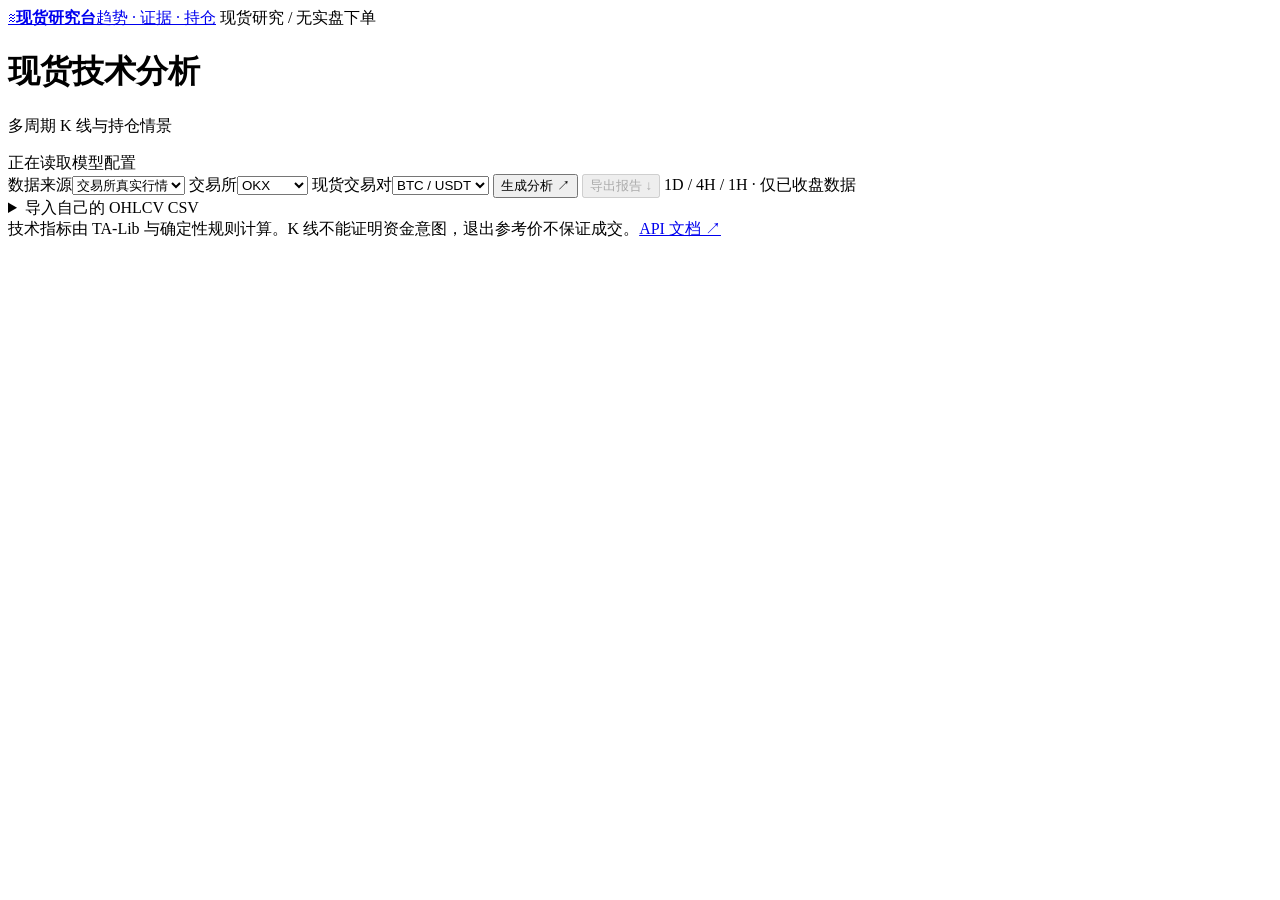
==== web/index.html @ 84965c62 "功能：交付本地研究台并接入六点二模型研判 通过 Responses 接口请求 high 推理并展示实际服务档位，研判仅引用读过的快照证据。网页支持多周期图表、持仓评估、CSV 回放与 Markdown" ====
<!doctype html>
<html lang="zh-CN">
<head>
  <meta charset="utf-8">
  <meta name="viewport" content="width=device-width,initial-scale=1">
  <meta name="color-scheme" content="light">
  <title>现货研究台 · 趋势与持仓分析</title>
  <link rel="icon" href="data:,">
  <link rel="stylesheet" href="/static/styles.css">
  <script defer src="/static/plotly.min.js"></script>
  <script defer src="/static/app.js"></script>
</head>
<body>
  <header class="app-header">
    <a href="/" class="brand"><span class="brand-mark" aria-hidden="true">≋</span><strong>现货研究台</strong><span class="brand-note">趋势 · 证据 · 持仓</span></a>
    <span class="header-note">现货研究 / 无实盘下单</span>
  </header>
  <main>
    <div class="page-heading"><div><h1>现货技术分析</h1><p>多周期 K 线与持仓情景</p></div><span id="provider-status" class="quiet">正在读取模型配置</span></div>
    <form id="analysis-form" class="toolbar">
      <label>数据来源<select id="source" name="source"><option value="live">交易所真实行情</option><option value="synthetic">合成演示数据</option></select></label>
      <label>交易所<select id="exchange" name="exchange"><option value="okx">OKX</option><option value="binance">Binance</option></select></label>
      <label>现货交易对<select id="symbol" name="symbol"><option value="BTC/USDT">BTC / USDT</option><option value="ETH/USDT">ETH / USDT</option></select></label>
      <button id="analyze-button" class="primary" type="submit">生成分析 <span aria-hidden="true">↗</span></button>
      <button id="export-button" class="secondary" type="button" disabled>导出报告 ↓</button>
      <span class="toolbar-note">1D / 4H / 1H · 仅已收盘数据</span>
    </form>
    <div id="error" class="error" role="alert" hidden></div>
    <div id="loading" class="loading" role="status" hidden><p id="loading-text">正在读取现货 K 线并计算技术证据…</p><div class="skeleton"></div><div class="skeleton short"></div></div>
    <section id="results" hidden>
      <div class="market-heading">
        <div><div class="market-name"><h2 id="market-symbol"></h2><span id="source-badge" class="badge"></span><span class="quiet">现货</span></div><div class="quote"><strong id="price"></strong><span>USDT</span><span id="price-change"></span></div></div>
        <div class="market-meta"><p id="market-time"></p><p id="market-source"></p><p id="snapshot-label" class="mono"></p></div>
      </div>
      <div id="quality-notes" class="notice" hidden></div>
      <div class="research-layout">
        <section class="chart-section" aria-label="K线图表">
          <div class="section-toolbar"><div id="timeframe-tabs" class="tabs" role="tablist" aria-label="分析周期"></div><span id="chart-time" class="quiet"></span></div>
          <div id="price-chart" class="price-chart"></div>
          <div id="momentum-chart" class="momentum-chart"></div>
          <p class="chart-caption">EMA20 / 50 / 200 · 成交量 · RSI14　|　图中价区来自所选周期已确认摆动点，时间统一为 UTC。</p>
        </section>
        <aside class="verdict-section">
          <h2>市场判断</h2><p id="market-state" class="state-title"></p><p id="market-action"></p>
          <div id="cycle-summary" class="cycle-summary"></div>
          <div class="subsection"><h3>需要同时看到的反证</h3><ul id="counter-evidence"></ul></div>
          <p class="method-note">证据强弱描述规则一致性，未经胜率校准。所有情景均需确认，当前版本未验证策略收益。</p>
        </aside>
      </div>
      <section class="evidence-section">
        <div class="section-heading"><h2>技术证据</h2><span id="evidence-timeframe" class="quiet"></span></div>
        <div class="table-scroll"><table><thead><tr><th>维度</th><th>计算事实与解读</th><th>证据引用</th></tr></thead><tbody id="evidence-table"></tbody></table></div>
      </section>
      <section class="scenario-section"><div class="section-heading"><h2>接下来，观察什么</h2><span class="quiet">条件情景 · 无虚构概率</span></div><div id="scenarios"></div></section>
      <section class="portfolio-section">
        <div class="section-heading"><h2>持仓评估 <span id="portfolio-symbol"></span></h2><span class="quiet">本次资金 = 当前币种 + 所填现金</span></div>
        <p class="section-description">填写后按当前快照计算新增上限和退出情景。以下默认风险比例仅作示例，请自行调整。</p>
        <form id="portfolio-form" class="portfolio-form">
          <label>持币数量<input name="quantity" type="number" min="0" step="any" value="0" required></label>
          <label>可卖数量<input name="available_quantity" type="number" min="0" step="any" value="0" required></label>
          <label>平均成本（可留空）<input name="average_cost" type="number" min="0.000001" step="any" placeholder="未知则不计算盈亏"></label>
          <label>可用现金 / USDT<input name="cash" type="number" min="0" step="any" value="10000" required></label>
          <label>退出参考价 / USDT<input id="exit-price" name="exit_price" type="number" min="0.000001" step="any" placeholder="填写你的失效退出价" required></label>
          <label>风险预算 / %<input name="risk_percent" type="number" min="0.01" max="10" step="any" value="1" required></label>
          <label>单币权重上限 / %<input name="max_weight_percent" type="number" min="0.01" max="100" step="any" value="30" required></label>
          <label>单边手续费 / %<input name="fee_percent" type="number" min="0" max="2" step="any" value="0.1" required></label>
          <label>单边滑点假设 / %<input name="slippage_percent" type="number" min="0" max="5" step="any" value="0.1" required></label>
          <button id="portfolio-button" class="secondary" type="submit">用当前快照评估</button>
        </form>
        <div id="portfolio-result" class="portfolio-result" aria-live="polite"><p class="quiet">尚未填写持仓。成本未知时保持未知，资金计算不包含其他资产。</p></div>
      </section>
      <section class="insight-section">
        <div class="section-heading"><h2>深度研判</h2><span class="quiet">可选模型解释 · 引用已有证据</span></div>
        <form id="insight-form"><label for="question">向分析 Agent 追问</label><div class="question-row"><input id="question" maxlength="1200" value="当前多周期有哪些矛盾？哪些确认条件会改变判断？" required><button id="insight-button" class="secondary" type="submit">分析证据 ↗</button></div></form>
        <p id="insight-status" class="quiet">模型未配置时，可完整使用上面的确定性分析。</p><div id="insight-result" aria-live="polite"></div>
      </section>
    </section>
    <details class="import-section"><summary>导入自己的 OHLCV CSV</summary><p>字段：timestamp,open,high,low,close,volume；时间为 UTC 毫秒，严格升序，30–12000 行。仅分析所选周期，历史导入始终标记回放。</p><form id="import-form"><label>周期<select id="import-timeframe"><option value="1h">1H</option><option value="4h">4H</option><option value="1d">1D</option></select></label><label>CSV文件<input id="csv-file" type="file" accept=".csv,text/csv" required></label><button class="secondary" type="submit">导入并分析</button></form></details>
    <footer>技术指标由 TA-Lib 与确定性规则计算。K 线不能证明资金意图，退出参考价不保证成交。<a href="/docs" target="_blank" rel="noopener">API 文档 ↗</a></footer>
  </main>
</body>
</html>
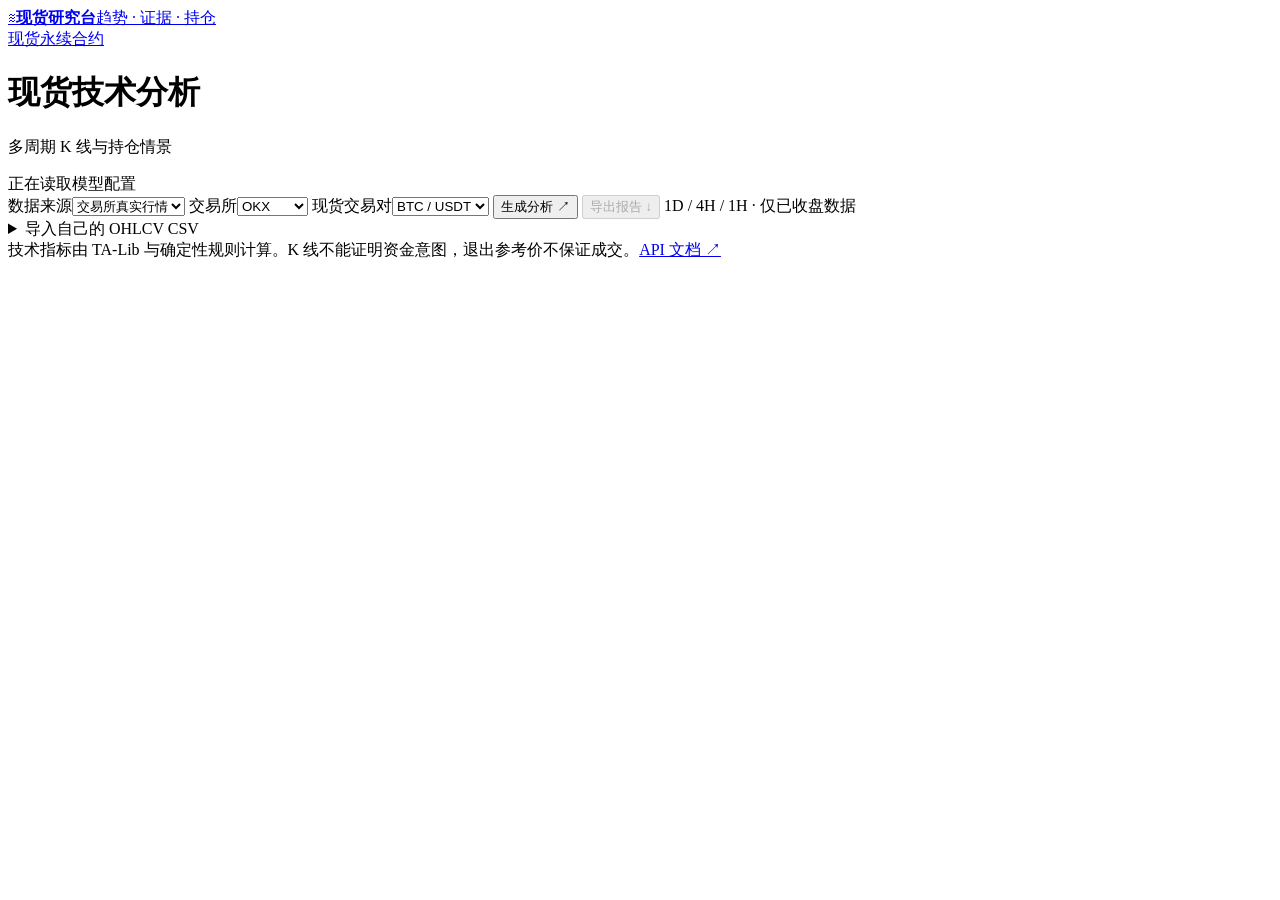
==== commit b42429f7: "功能：加入永续实时监控、模型复核与开仓信号页面 订阅 OKX 1m、15m、1H 收盘 K 线，监控标记价、盘口和资金费率。规则生成双向开仓候选，模型按 perpetual-entry skill 返" ====
--- a/web/index.html
+++ b/web/index.html
@@ -13,7 +13,7 @@
 <body>
   <header class="app-header">
     <a href="/" class="brand"><span class="brand-mark" aria-hidden="true">≋</span><strong>现货研究台</strong><span class="brand-note">趋势 · 证据 · 持仓</span></a>
-    <span class="header-note">现货研究 / 无实盘下单</span>
+    <nav class="workspace-nav" aria-label="市场"><a href="/" aria-current="page">现货</a><a href="/perpetual">永续合约</a></nav>
   </header>
   <main>
     <div class="page-heading"><div><h1>现货技术分析</h1><p>多周期 K 线与持仓情景</p></div><span id="provider-status" class="quiet">正在读取模型配置</span></div>
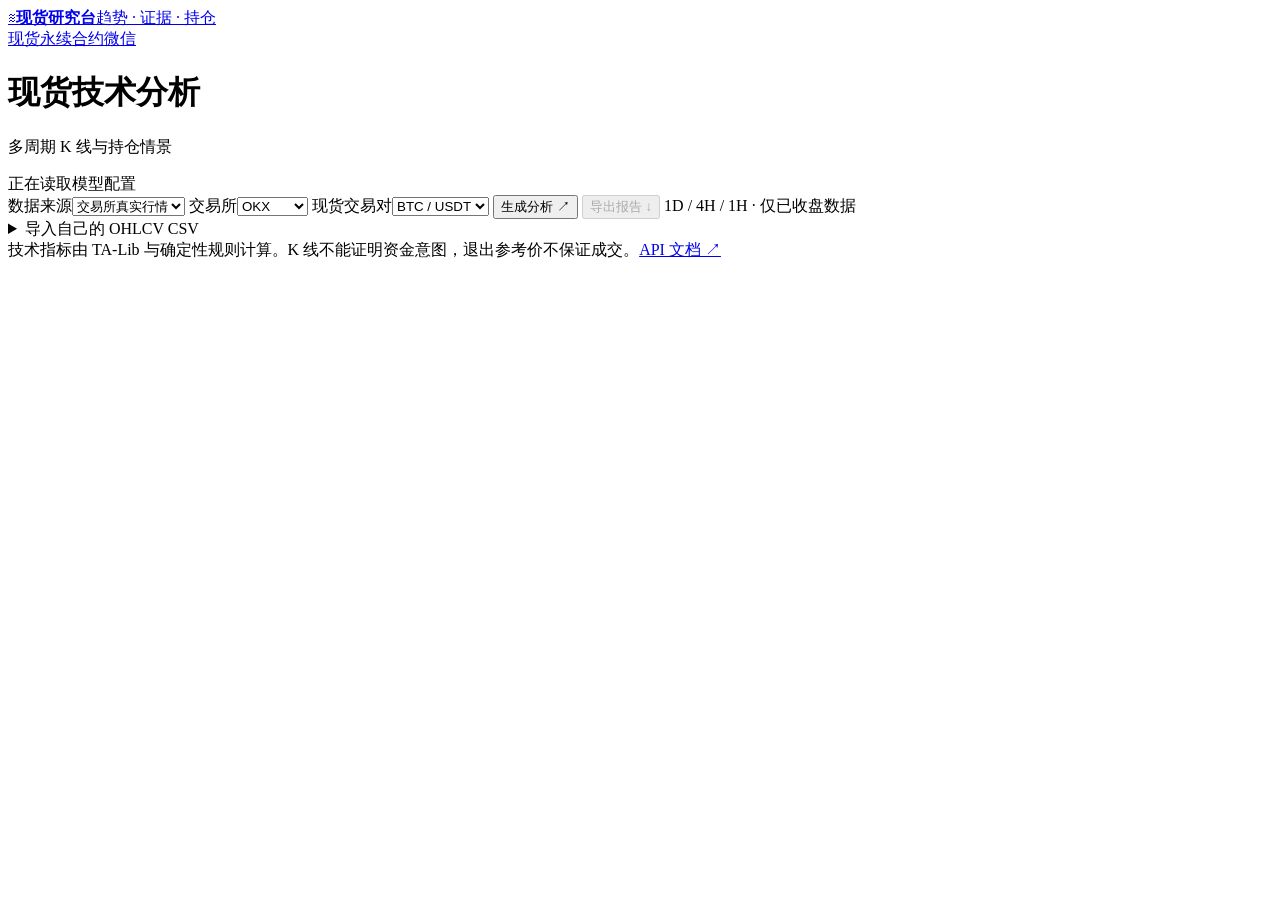
==== commit 2d43f745: "功能：升级微信通用助手并接入永续信号推送 采用独立可编辑提示词和近期对话上下文，由模型选择行情、报价、信号、监控、回测或公开网页搜索。普通对话直接作答。已确认永续信号走独立投递队列，发送前检查有效性，" ====
--- a/web/index.html
+++ b/web/index.html
@@ -13,7 +13,7 @@
 <body>
   <header class="app-header">
     <a href="/" class="brand"><span class="brand-mark" aria-hidden="true">≋</span><strong>现货研究台</strong><span class="brand-note">趋势 · 证据 · 持仓</span></a>
-    <nav class="workspace-nav" aria-label="市场"><a href="/" aria-current="page">现货</a><a href="/perpetual">永续合约</a></nav>
+    <nav class="workspace-nav" aria-label="研究台"><a href="/" aria-current="page">现货</a><a href="/perpetual">永续合约</a><a href="/wechat">微信</a></nav>
   </header>
   <main>
     <div class="page-heading"><div><h1>现货技术分析</h1><p>多周期 K 线与持仓情景</p></div><span id="provider-status" class="quiet">正在读取模型配置</span></div>
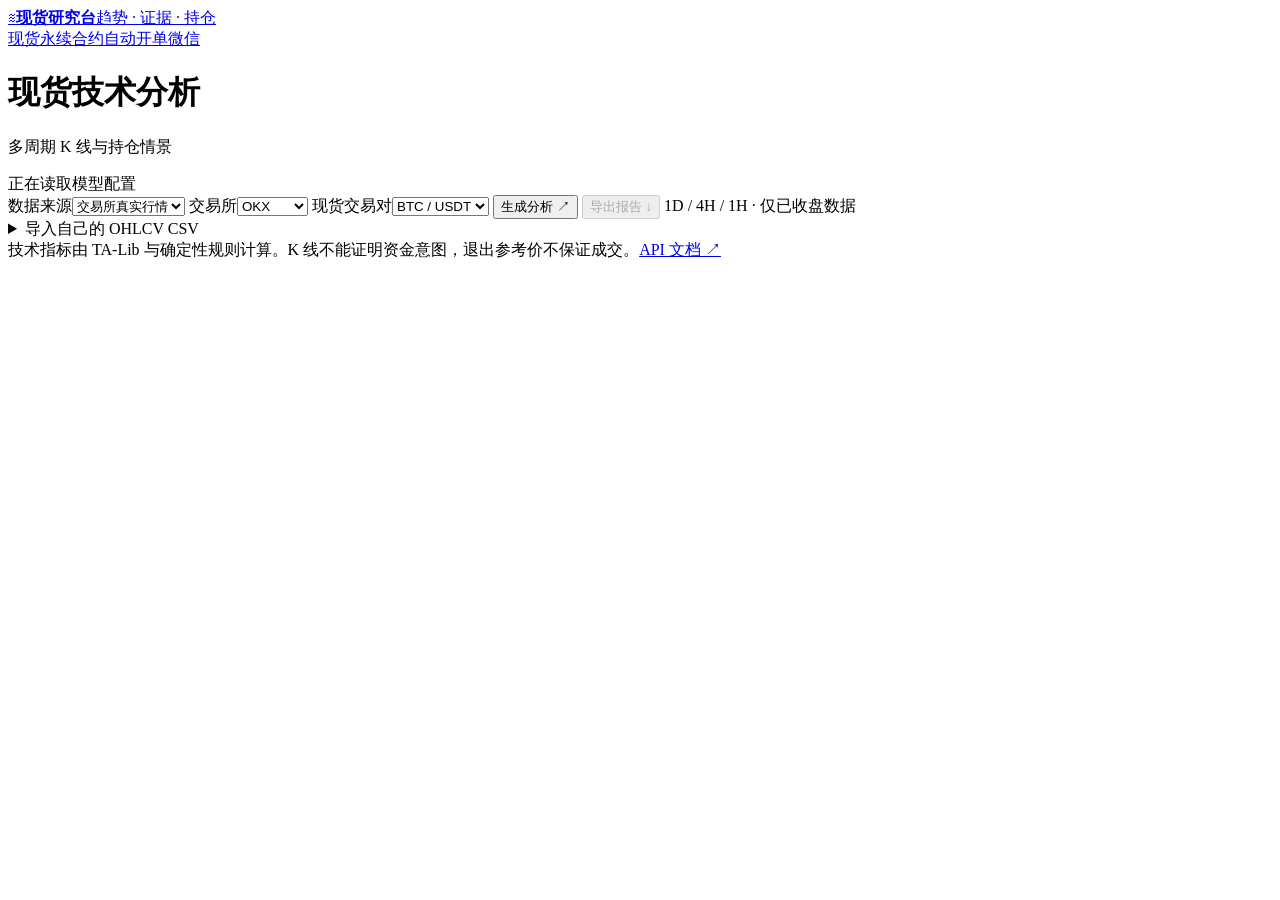
==== commit 970e695a: "功能：在研究台展示无人值守自动开单流程 添加自动开单导航和后台工作流页面，读取现有状态接口，按 BTC 和 ETH 展示收盘研判、信号、开仓、保护和结案进度，并显示微信连接与投递记录。使用现有静态文件" ====
--- a/web/index.html
+++ b/web/index.html
@@ -13,7 +13,7 @@
 <body>
   <header class="app-header">
     <a href="/" class="brand"><span class="brand-mark" aria-hidden="true">≋</span><strong>现货研究台</strong><span class="brand-note">趋势 · 证据 · 持仓</span></a>
-    <nav class="workspace-nav" aria-label="研究台"><a href="/" aria-current="page">现货</a><a href="/perpetual">永续合约</a><a href="/wechat">微信</a></nav>
+    <nav class="workspace-nav" aria-label="研究台"><a href="/" aria-current="page">现货</a><a href="/perpetual">永续合约</a><a href="/static/auto-trade.html">自动开单</a><a href="/wechat">微信</a></nav>
   </header>
   <main>
     <div class="page-heading"><div><h1>现货技术分析</h1><p>多周期 K 线与持仓情景</p></div><span id="provider-status" class="quiet">正在读取模型配置</span></div>
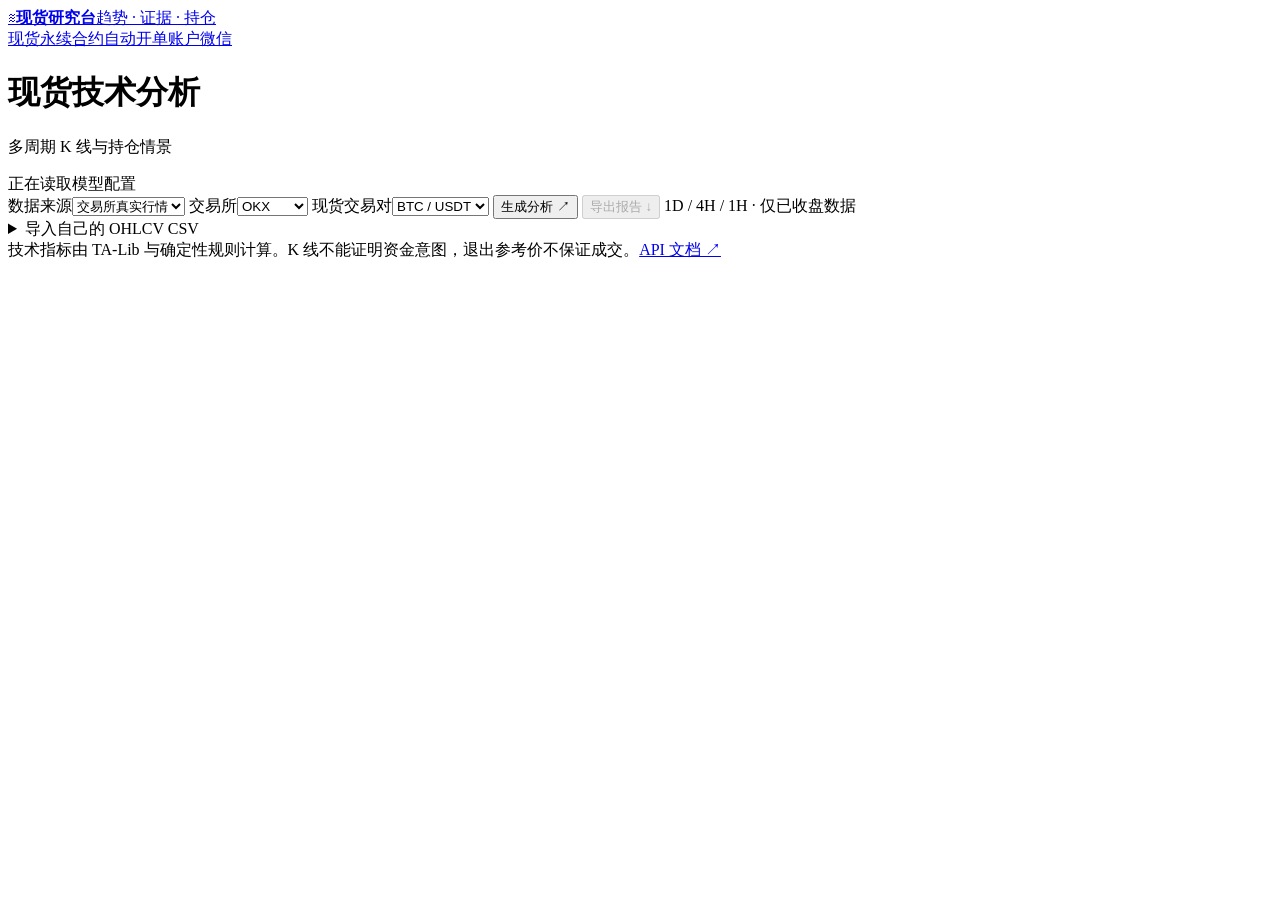
==== commit 53623e9b: "功能：增加币安合约账户与资产分析页面 读取并展示 U 本位合约钱包、可用余额、保证金占用和持仓风险。增加七天资金归因图以及按净敞口计算的价格情景，账户数据仅供本机同源页面读取。" ====
--- a/web/index.html
+++ b/web/index.html
@@ -13,7 +13,7 @@
 <body>
   <header class="app-header">
     <a href="/" class="brand"><span class="brand-mark" aria-hidden="true">≋</span><strong>现货研究台</strong><span class="brand-note">趋势 · 证据 · 持仓</span></a>
-    <nav class="workspace-nav" aria-label="研究台"><a href="/" aria-current="page">现货</a><a href="/perpetual">永续合约</a><a href="/static/auto-trade.html">自动开单</a><a href="/wechat">微信</a></nav>
+    <nav class="workspace-nav" aria-label="研究台"><a href="/" aria-current="page">现货</a><a href="/perpetual">永续合约</a><a href="/static/auto-trade.html">自动开单</a><a href="/account">账户</a><a href="/wechat">微信</a></nav>
   </header>
   <main>
     <div class="page-heading"><div><h1>现货技术分析</h1><p>多周期 K 线与持仓情景</p></div><span id="provider-status" class="quiet">正在读取模型配置</span></div>
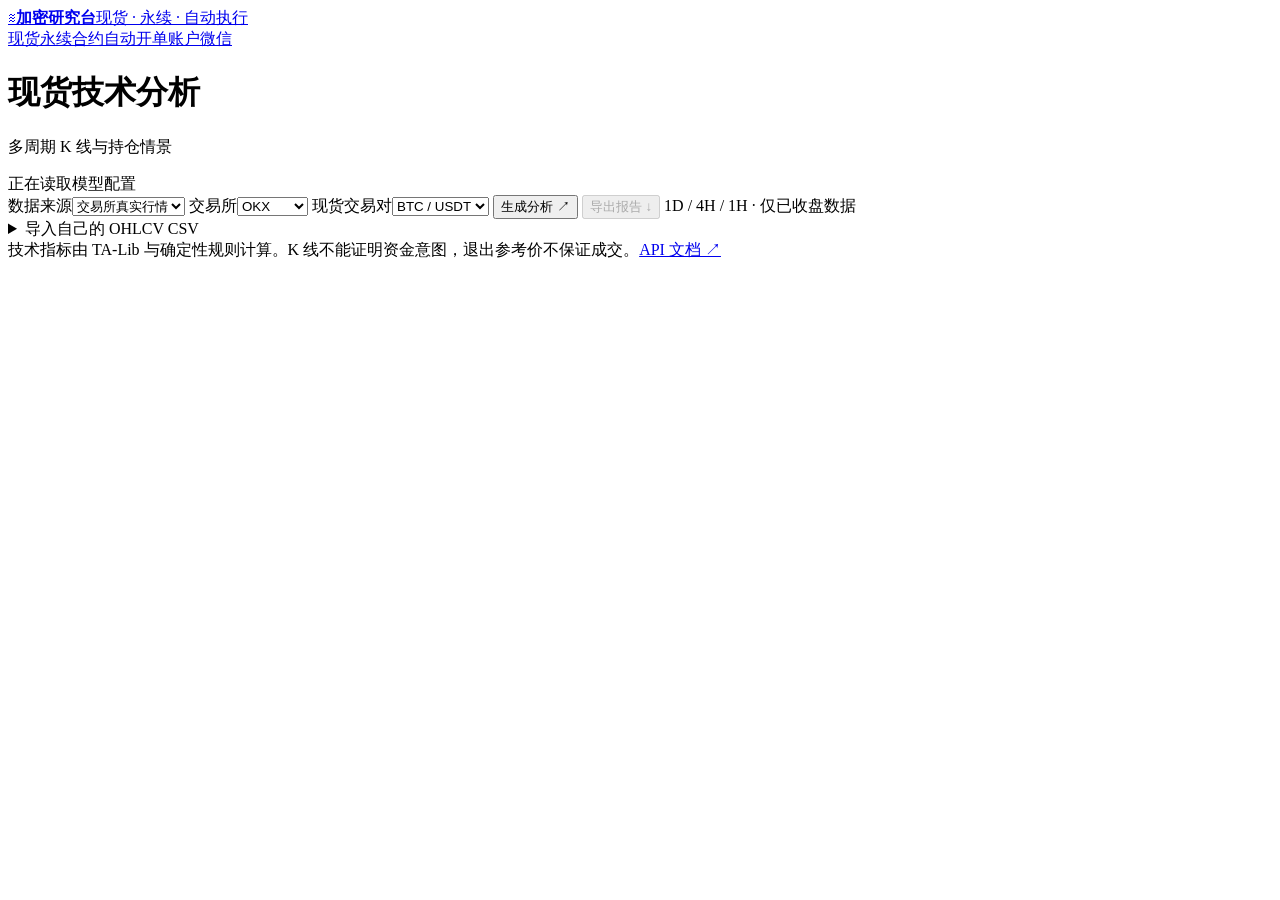
==== commit 79cfb02e: "优化：全面升级研究台五页 UI 设计系统与响应式排版 - 升级 styles.css 全局色彩与层次：微暖中性画布搭配纯白描边面板、统一圆角/焦环/表格行高亮、1380px 视觉收口与吸顶磨砂顶栏 -" ====
--- a/web/index.html
+++ b/web/index.html
@@ -6,14 +6,16 @@
   <meta name="color-scheme" content="light">
   <title>现货研究台 · 趋势与持仓分析</title>
   <link rel="icon" href="data:,">
-  <link rel="stylesheet" href="/static/styles.css">
+  <link rel="stylesheet" href="/static/styles.css?v=2">
   <script defer src="/static/plotly.min.js"></script>
-  <script defer src="/static/app.js"></script>
+  <script defer src="/static/app.js?v=2"></script>
 </head>
 <body>
   <header class="app-header">
-    <a href="/" class="brand"><span class="brand-mark" aria-hidden="true">≋</span><strong>现货研究台</strong><span class="brand-note">趋势 · 证据 · 持仓</span></a>
-    <nav class="workspace-nav" aria-label="研究台"><a href="/" aria-current="page">现货</a><a href="/perpetual">永续合约</a><a href="/static/auto-trade.html">自动开单</a><a href="/account">账户</a><a href="/wechat">微信</a></nav>
+    <div class="header-inner">
+      <a href="/" class="brand"><span class="brand-mark" aria-hidden="true">≋</span><strong>加密研究台</strong><span class="brand-note">现货 · 永续 · 自动执行</span></a>
+      <nav class="workspace-nav" aria-label="研究台"><a href="/" aria-current="page">现货</a><a href="/perpetual">永续合约</a><a href="/static/auto-trade.html">自动开单</a><a href="/account">账户</a><a href="/wechat">微信</a></nav>
+    </div>
   </header>
   <main>
     <div class="page-heading"><div><h1>现货技术分析</h1><p>多周期 K 线与持仓情景</p></div><span id="provider-status" class="quiet">正在读取模型配置</span></div>
